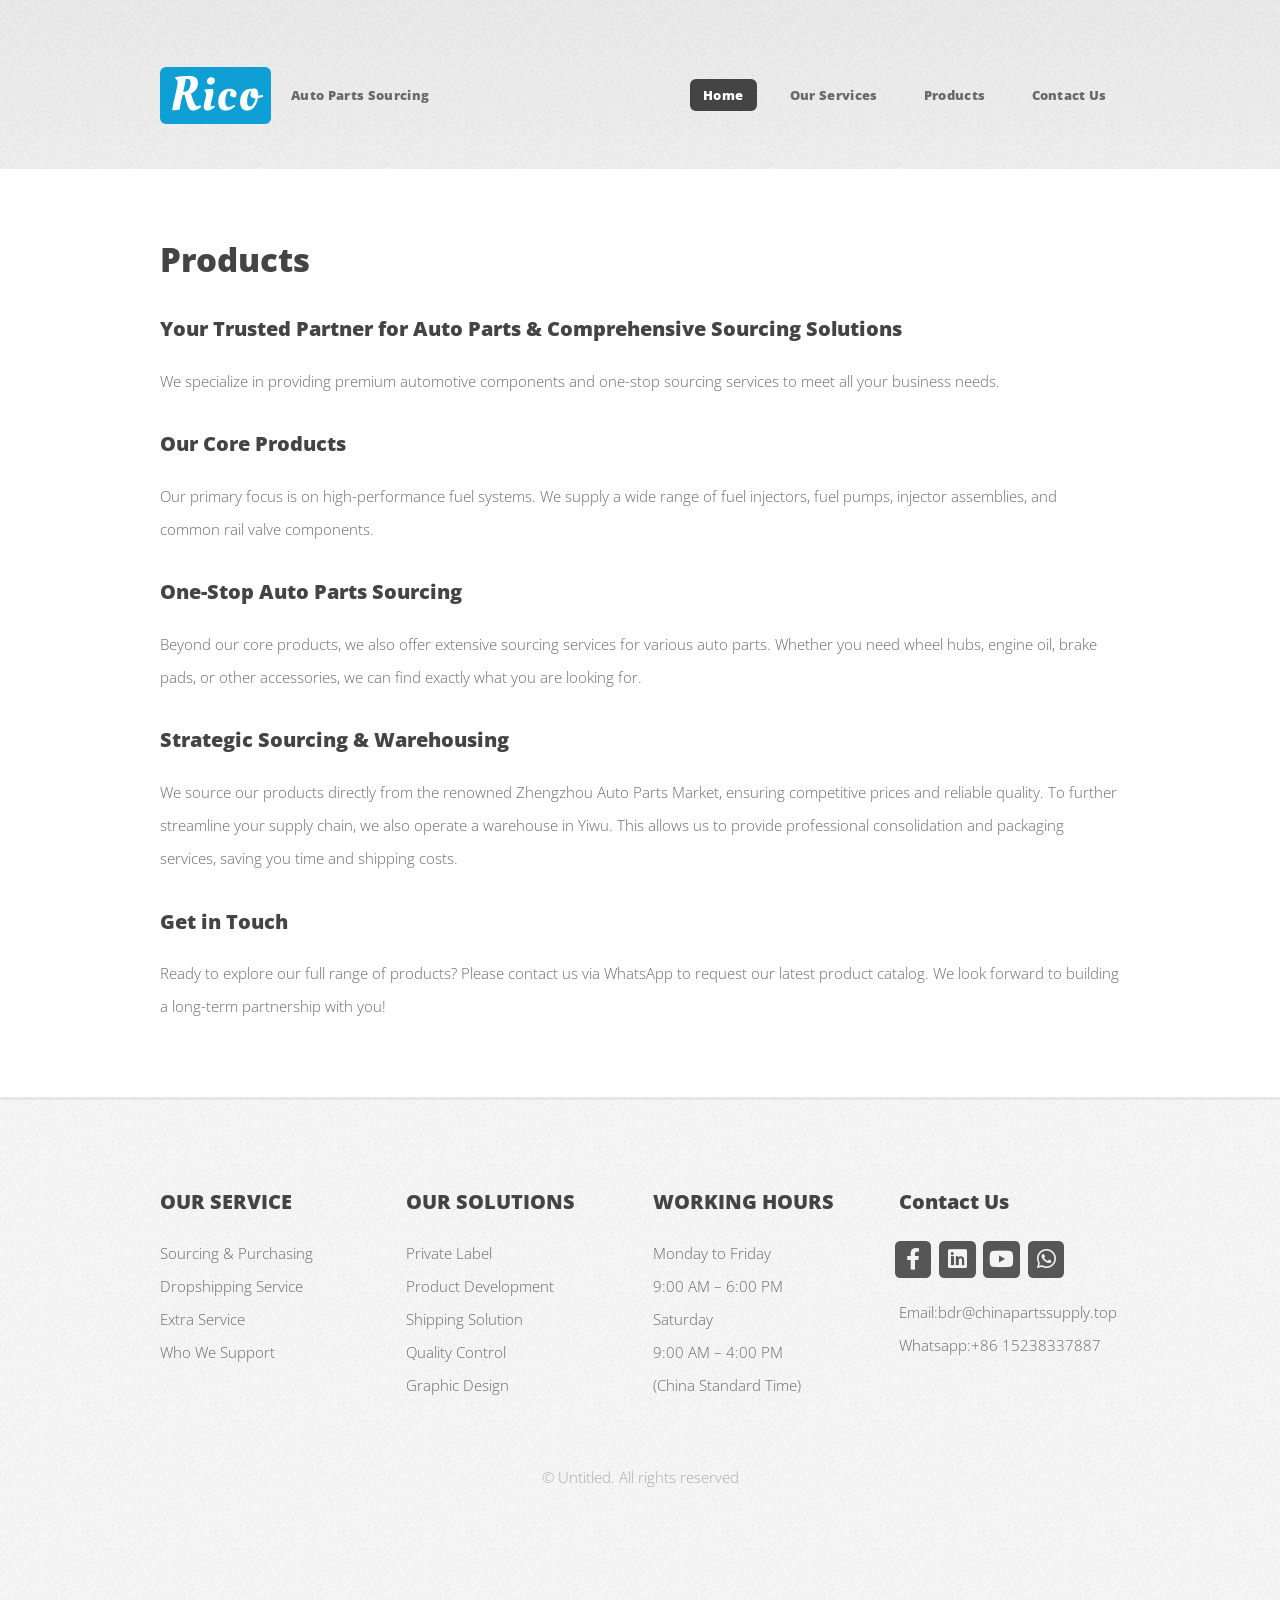
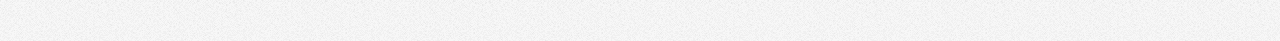
==== products.html @ 9eefcb82 "Add files via upload" ====
<!DOCTYPE HTML>
<!--
	Verti by HTML5 UP
	html5up.net | @ajlkn
	Free for personal and commercial use under the CCA 3.0 license (html5up.net/license)
-->
<html>
	<head>
		<title>Sourcing Auto Parts from China</title>
		<meta charset="utf-8" />
		<meta name="viewport" content="width=device-width, initial-scale=1, user-scalable=no" />
		<link rel="stylesheet" href="assets/css/main.css" />
	</head>
	<body class="is-preload right-sidebar">
		<div id="page-wrapper">

			<!-- Header -->
				<div id="header-wrapper">
					<header id="header" class="container">

						<!-- Logo -->
							<div id="logo">
								<h1>Rico</h1>
								<span>Auto Parts Sourcing</span>
							</div>

						<!-- Nav -->
							<nav id="nav">
								<ul>
									<li class="current"><a href="index.html">Home</a></li>
									<li><a href="services.html">Our Services</a></li>
									<li><a href="products.html">Products</a></li>
									<li><a href="contactus.html">Contact Us</a></li>
								</ul>
							</nav>

					</header>
				</div>

			<!-- Main -->
			<div id="main-wrapper">
				<div class="container">
					<div id="content">

						<!-- Content -->
							<article>

								<h2>Products</h2>
									<h3>Your Trusted Partner for Auto Parts & Comprehensive Sourcing Solutions</h3>
									<p>We specialize in providing premium automotive components and one-stop sourcing services to meet all your business needs.</p>
									<h3>Our Core Products</h3>
									<p>Our primary focus is on high-performance fuel systems. We supply a wide range of fuel injectors, fuel pumps, injector assemblies, and common rail valve components.</p>
									<h3>One-Stop Auto Parts Sourcing</h3>
									<p>Beyond our core products, we also offer extensive sourcing services for various auto parts. Whether you need wheel hubs, engine oil, brake pads, or other accessories, we can find exactly what you are looking for.</p>
									<h3>Strategic Sourcing & Warehousing</h3>
									<p>We source our products directly from the renowned Zhengzhou Auto Parts Market, ensuring competitive prices and reliable quality. To further streamline your supply chain, we also operate a warehouse in Yiwu. This allows us to provide professional consolidation and packaging services, saving you time and shipping costs.</p>
									<h3>Get in Touch</h3>
									<p>Ready to explore our full range of products? Please contact us via WhatsApp to request our latest product catalog. We look forward to building a long-term partnership with you!</p>


							</article>

					</div>
				</div>
			</div>

			<!-- Footer -->
				<div id="footer-wrapper">
					<footer id="footer" class="container">
						<div class="row">
							<div class="col-3 col-6-medium col-12-small">

								<!-- Links -->
									<section class="widget links">
										<h3>OUR SERVICE</h3>
										<ul class="style2">
											<li>Sourcing & Purchasing</li>
											<li>Dropshipping Service</li>
											<li>Extra Service</li>
											<li>Who We Support</li>
										</ul>
									</section>

							</div>
							<div class="col-3 col-6-medium col-12-small">

								<!-- Links -->
									<section class="widget links">
										<h3>OUR SOLUTIONS</h3>
										<ul class="style2">
											<li>Private Label</li>
											<li>Product Development</li>
											<li>Shipping Solution</li>
											<li>Quality Control</li>
											<li>Graphic Design</li>
										</ul>
									</section>

							</div>
							<div class="col-3 col-6-medium col-12-small">

								<!-- Links -->
									<section class="widget links">
										<h3>WORKING HOURS</h3>
										<ul class="style2">
											<li>Monday to Friday</li>
											<li>9:00 AM – 6:00 PM</li>
											<li>Saturday</li>
											<li>9:00 AM – 4:00 PM</li>
											<li>(China Standard Time)</li>
										</ul>
									</section>

							</div>
							<div class="col-3 col-6-medium col-12-small">

								<!-- Contact -->
									<section class="widget contact last">
										<h3>Contact Us</h3>
										<ul>
											<li><a href="https://www.facebook.com/cao.yu.2026" class="icon brands fa-facebook-f"><span class="label">Facebook</span></a></li>
											<li><a href="https://www.linkedin.com/in/ricocao/" class="icon brands fa-linkedin"><span class="label">Linkedin</span></a></li>
											<li><a href="https://www.youtube.com/@ricoinsidechina" class="icon brands fa-youtube"><span class="label">Youtube</span></a></li>
											<li><a href="https://wa.me/c/8615238337887  " class="icon brands fa-whatsapp"><span class="label">Whatsapp</span></a></li>
										</ul>
										<p>Email:bdr@chinapartssupply.top<br />
										Whatsapp:+86 15238337887<br />
									</section>

							</div>
						</div>
						<div class="row">
							<div class="col-12">
								<div id="copyright">
									<ul class="menu">
										<li>&copy; Untitled. All rights reserved</li>
									</ul>
								</div>
							</div>
						</div>
					</footer>
				</div>

			</div>

		<!-- Scripts -->

			<script src="assets/js/jquery.min.js"></script>
			<script src="assets/js/jquery.dropotron.min.js"></script>
			<script src="assets/js/browser.min.js"></script>
			<script src="assets/js/breakpoints.min.js"></script>
			<script src="assets/js/util.js"></script>
			<script src="assets/js/main.js"></script>

	</body>
</html>
---- assets/css/main.css ----
@import url("fontawesome-all.min.css");
@import url("https://fonts.googleapis.com/css?family=Oleo+Script:400|Open+Sans:300,300italic,600,600italic,800");

/*
	Verti by HTML5 UP
	html5up.net | @ajlkn
	Free for personal and commercial use under the CCA 3.0 license (html5up.net/license)
*/

html, body, div, span, applet, object,
iframe, h1, h2, h3, h4, h5, h6, p, blockquote,
pre, a, abbr, acronym, address, big, cite,
code, del, dfn, em, img, ins, kbd, q, s, samp,
small, strike, strong, sub, sup, tt, var, b,
u, i, center, dl, dt, dd, ol, ul, li, fieldset,
form, label, legend, table, caption, tbody,
tfoot, thead, tr, th, td, article, aside,
canvas, details, embed, figure, figcaption,
footer, header, hgroup, menu, nav, output, ruby,
section, summary, time, mark, audio, video {
	margin: 0;
	padding: 0;
	border: 0;
	font-size: 100%;
	font: inherit;
	vertical-align: baseline;}

article, aside, details, figcaption, figure,
footer, header, hgroup, menu, nav, section {
	display: block;}

body {
	line-height: 1;
}

ol, ul {
	list-style: none;
}

blockquote, q {
	quotes: none;
}

	blockquote:before, blockquote:after, q:before, q:after {
		content: '';
		content: none;
	}

table {
	border-collapse: collapse;
	border-spacing: 0;
}

body {
	-webkit-text-size-adjust: none;
}

mark {
	background-color: transparent;
	color: inherit;
}

input::-moz-focus-inner {
	border: 0;
	padding: 0;
}

input, select, textarea {
	-moz-appearance: none;
	-webkit-appearance: none;
	-ms-appearance: none;
	appearance: none;
}

/* Basic */

	@-ms-viewport {
		width: device-width;
	}

	html {
		box-sizing: border-box;
	}

	*, *:before, *:after {
		box-sizing: inherit;
	}

	body {
		background-image: -moz-linear-gradient(top, rgba(0, 0, 0, 0.05), rgba(0, 0, 0, 0)), url("images/bg01.png");
		background-image: -webkit-linear-gradient(top, rgba(0, 0, 0, 0.05), rgba(0, 0, 0, 0)), url("images/bg01.png");
		background-image: -ms-linear-gradient(top, rgba(0, 0, 0, 0.05), rgba(0, 0, 0, 0)), url("images/bg01.png");
		background-image: linear-gradient(top, rgba(0, 0, 0, 0.05), rgba(0, 0, 0, 0)), url("images/bg01.png");
		background-color: #f7f7f7;
		background-position: top left, top left;
		background-repeat: repeat-x, repeat;
		background-size: 100% 30em, auto;
		font-family: 'Open Sans', sans-serif;
		font-size: 13pt;
		color: #696969;
		font-weight: 300;
		line-height: 2.25em;
	}

		body.is-preload *, body.is-preload *:before, body.is-preload *:after {
			-moz-animation: none !important;
			-webkit-animation: none !important;
			-ms-animation: none !important;
			animation: none !important;
			-moz-transition: none !important;
			-webkit-transition: none !important;
			-ms-transition: none !important;
			transition: none !important;
		}

	input, select, textarea {
		font-family: 'Open Sans', sans-serif;
		font-size: 13pt;
		color: #696969;
		font-weight: 300;
		line-height: 2.25em;
	}

	a {
		color: #0090c5;
		text-decoration: underline;
	}

		a:hover {
			text-decoration: none;
		}

	h1, h2, h3, h4, h5, h6 {
		color: #444;
		font-weight: 800;
	}

		h1 a, h2 a, h3 a, h4 a, h5 a, h6 a {
			color: inherit;
			text-decoration: none;
			outline: 0;
		}

	h2 {
		font-size: 2.25em;
		margin: 0 0 1.1em 0;
		line-height: 1em;
	}

	h3 {
		font-size: 1.35em;
		margin: 0 0 1em 0;
	}

	b, strong {
		font-weight: 600;
		color: #444;
	}

	i, em {
		font-style: italic;
	}

	br.clear {
		clear: both;
	}

	sub {
		position: relative;
		top: 0.5em;
		font-size: 0.8em;
	}

	sup {
		position: relative;
		top: -0.5em;
		font-size: 0.8em;
	}

	hr {
		border: 0;
		border-top: solid 1px #eee;
	}

	blockquote {
		border-left: solid 0.5em #eee;
		padding: 1em 0 1em 2em;
		font-style: italic;
	}

	p, ul, ol, dl, table {
		margin-bottom: 2em;
	}

/* Container */

	.container {
		margin: 0 auto;
		max-width: 100%;
		width: 1400px;
	}

		@media screen and (max-width: 1680px) {

			.container {
				width: 1200px;
			}

		}

		@media screen and (max-width: 1280px) {

			.container {
				width: 960px;
			}

		}

		@media screen and (max-width: 980px) {

			.container {
				width: 90%;
			}

		}

		@media screen and (max-width: 736px) {

			.container {
				width: 100%;
			}

		}

/* Row */

	.row {
		display: flex;
		flex-wrap: wrap;
		box-sizing: border-box;
		align-items: stretch;
	}

		.row > * {
			box-sizing: border-box;
		}

		.row.gtr-uniform > * > :last-child {
			margin-bottom: 0;
		}

		.row.aln-left {
			justify-content: flex-start;
		}

		.row.aln-center {
			justify-content: center;
		}

		.row.aln-right {
			justify-content: flex-end;
		}

		.row.aln-top {
			align-items: flex-start;
		}

		.row.aln-middle {
			align-items: center;
		}

		.row.aln-bottom {
			align-items: flex-end;
		}

		.row > .imp {
			order: -1;
		}

		.row > .col-1 {
			width: 8.33333%;
		}

		.row > .off-1 {
			margin-left: 8.33333%;
		}

		.row > .col-2 {
			width: 16.66667%;
		}

		.row > .off-2 {
			margin-left: 16.66667%;
		}

		.row > .col-3 {
			width: 25%;
		}

		.row > .off-3 {
			margin-left: 25%;
		}

		.row > .col-4 {
			width: 33.33333%;
		}

		.row > .off-4 {
			margin-left: 33.33333%;
		}

		.row > .col-5 {
			width: 41.66667%;
		}

		.row > .off-5 {
			margin-left: 41.66667%;
		}

		.row > .col-6 {
			width: 50%;
		}

		.row > .off-6 {
			margin-left: 50%;
		}

		.row > .col-7 {
			width: 58.33333%;
		}

		.row > .off-7 {
			margin-left: 58.33333%;
		}

		.row > .col-8 {
			width: 66.66667%;
		}

		.row > .off-8 {
			margin-left: 66.66667%;
		}

		.row > .col-9 {
			width: 75%;
		}

		.row > .off-9 {
			margin-left: 75%;
		}

		.row > .col-10 {
			width: 83.33333%;
		}

		.row > .off-10 {
			margin-left: 83.33333%;
		}

		.row > .col-11 {
			width: 91.66667%;
		}

		.row > .off-11 {
			margin-left: 91.66667%;
		}

		.row > .col-12 {
			width: 100%;
		}

		.row > .off-12 {
			margin-left: 100%;
		}

		.row.gtr-0 {
			margin-top: 0px;
			margin-left: 0px;
		}

			.row.gtr-0 > * {
				padding: 0px 0 0 0px;
			}

			.row.gtr-0.gtr-uniform {
				margin-top: 0px;
			}

				.row.gtr-0.gtr-uniform > * {
					padding-top: 0px;
				}

		.row.gtr-25 {
			margin-top: -10px;
			margin-left: -10px;
		}

			.row.gtr-25 > * {
				padding: 10px 0 0 10px;
			}

			.row.gtr-25.gtr-uniform {
				margin-top: -10px;
			}

				.row.gtr-25.gtr-uniform > * {
					padding-top: 10px;
				}

		.row.gtr-50 {
			margin-top: -20px;
			margin-left: -20px;
		}

			.row.gtr-50 > * {
				padding: 20px 0 0 20px;
			}

			.row.gtr-50.gtr-uniform {
				margin-top: -20px;
			}

				.row.gtr-50.gtr-uniform > * {
					padding-top: 20px;
				}

		.row {
			margin-top: -40px;
			margin-left: -40px;
		}

			.row > * {
				padding: 40px 0 0 40px;
			}

			.row.gtr-uniform {
				margin-top: -40px;
			}

				.row.gtr-uniform > * {
					padding-top: 40px;
				}

		.row.gtr-150 {
			margin-top: -60px;
			margin-left: -60px;
		}

			.row.gtr-150 > * {
				padding: 60px 0 0 60px;
			}

			.row.gtr-150.gtr-uniform {
				margin-top: -60px;
			}

				.row.gtr-150.gtr-uniform > * {
					padding-top: 60px;
				}

		.row.gtr-200 {
			margin-top: -80px;
			margin-left: -80px;
		}

			.row.gtr-200 > * {
				padding: 80px 0 0 80px;
			}

			.row.gtr-200.gtr-uniform {
				margin-top: -80px;
			}

				.row.gtr-200.gtr-uniform > * {
					padding-top: 80px;
				}

		@media screen and (max-width: 1680px) {

			.row {
				display: flex;
				flex-wrap: wrap;
				box-sizing: border-box;
				align-items: stretch;
			}

				.row > * {
					box-sizing: border-box;
				}

				.row.gtr-uniform > * > :last-child {
					margin-bottom: 0;
				}

				.row.aln-left {
					justify-content: flex-start;
				}

				.row.aln-center {
					justify-content: center;
				}

				.row.aln-right {
					justify-content: flex-end;
				}

				.row.aln-top {
					align-items: flex-start;
				}

				.row.aln-middle {
					align-items: center;
				}

				.row.aln-bottom {
					align-items: flex-end;
				}

				.row > .imp-xlarge {
					order: -1;
				}

				.row > .col-1-xlarge {
					width: 8.33333%;
				}

				.row > .off-1-xlarge {
					margin-left: 8.33333%;
				}

				.row > .col-2-xlarge {
					width: 16.66667%;
				}

				.row > .off-2-xlarge {
					margin-left: 16.66667%;
				}

				.row > .col-3-xlarge {
					width: 25%;
				}

				.row > .off-3-xlarge {
					margin-left: 25%;
				}

				.row > .col-4-xlarge {
					width: 33.33333%;
				}

				.row > .off-4-xlarge {
					margin-left: 33.33333%;
				}

				.row > .col-5-xlarge {
					width: 41.66667%;
				}

				.row > .off-5-xlarge {
					margin-left: 41.66667%;
				}

				.row > .col-6-xlarge {
					width: 50%;
				}

				.row > .off-6-xlarge {
					margin-left: 50%;
				}

				.row > .col-7-xlarge {
					width: 58.33333%;
				}

				.row > .off-7-xlarge {
					margin-left: 58.33333%;
				}

				.row > .col-8-xlarge {
					width: 66.66667%;
				}

				.row > .off-8-xlarge {
					margin-left: 66.66667%;
				}

				.row > .col-9-xlarge {
					width: 75%;
				}

				.row > .off-9-xlarge {
					margin-left: 75%;
				}

				.row > .col-10-xlarge {
					width: 83.33333%;
				}

				.row > .off-10-xlarge {
					margin-left: 83.33333%;
				}

				.row > .col-11-xlarge {
					width: 91.66667%;
				}

				.row > .off-11-xlarge {
					margin-left: 91.66667%;
				}

				.row > .col-12-xlarge {
					width: 100%;
				}

				.row > .off-12-xlarge {
					margin-left: 100%;
				}

				.row.gtr-0 {
					margin-top: 0px;
					margin-left: 0px;
				}

					.row.gtr-0 > * {
						padding: 0px 0 0 0px;
					}

					.row.gtr-0.gtr-uniform {
						margin-top: 0px;
					}

						.row.gtr-0.gtr-uniform > * {
							padding-top: 0px;
						}

				.row.gtr-25 {
					margin-top: -10px;
					margin-left: -10px;
				}

					.row.gtr-25 > * {
						padding: 10px 0 0 10px;
					}

					.row.gtr-25.gtr-uniform {
						margin-top: -10px;
					}

						.row.gtr-25.gtr-uniform > * {
							padding-top: 10px;
						}

				.row.gtr-50 {
					margin-top: -20px;
					margin-left: -20px;
				}

					.row.gtr-50 > * {
						padding: 20px 0 0 20px;
					}

					.row.gtr-50.gtr-uniform {
						margin-top: -20px;
					}

						.row.gtr-50.gtr-uniform > * {
							padding-top: 20px;
						}

				.row {
					margin-top: -40px;
					margin-left: -40px;
				}

					.row > * {
						padding: 40px 0 0 40px;
					}

					.row.gtr-uniform {
						margin-top: -40px;
					}

						.row.gtr-uniform > * {
							padding-top: 40px;
						}

				.row.gtr-150 {
					margin-top: -60px;
					margin-left: -60px;
				}

					.row.gtr-150 > * {
						padding: 60px 0 0 60px;
					}

					.row.gtr-150.gtr-uniform {
						margin-top: -60px;
					}

						.row.gtr-150.gtr-uniform > * {
							padding-top: 60px;
						}

				.row.gtr-200 {
					margin-top: -80px;
					margin-left: -80px;
				}

					.row.gtr-200 > * {
						padding: 80px 0 0 80px;
					}

					.row.gtr-200.gtr-uniform {
						margin-top: -80px;
					}

						.row.gtr-200.gtr-uniform > * {
							padding-top: 80px;
						}

		}

		@media screen and (max-width: 1280px) {

			.row {
				display: flex;
				flex-wrap: wrap;
				box-sizing: border-box;
				align-items: stretch;
			}

				.row > * {
					box-sizing: border-box;
				}

				.row.gtr-uniform > * > :last-child {
					margin-bottom: 0;
				}

				.row.aln-left {
					justify-content: flex-start;
				}

				.row.aln-center {
					justify-content: center;
				}

				.row.aln-right {
					justify-content: flex-end;
				}

				.row.aln-top {
					align-items: flex-start;
				}

				.row.aln-middle {
					align-items: center;
				}

				.row.aln-bottom {
					align-items: flex-end;
				}

				.row > .imp-large {
					order: -1;
				}

				.row > .col-1-large {
					width: 8.33333%;
				}

				.row > .off-1-large {
					margin-left: 8.33333%;
				}

				.row > .col-2-large {
					width: 16.66667%;
				}

				.row > .off-2-large {
					margin-left: 16.66667%;
				}

				.row > .col-3-large {
					width: 25%;
				}

				.row > .off-3-large {
					margin-left: 25%;
				}

				.row > .col-4-large {
					width: 33.33333%;
				}

				.row > .off-4-large {
					margin-left: 33.33333%;
				}

				.row > .col-5-large {
					width: 41.66667%;
				}

				.row > .off-5-large {
					margin-left: 41.66667%;
				}

				.row > .col-6-large {
					width: 50%;
				}

				.row > .off-6-large {
					margin-left: 50%;
				}

				.row > .col-7-large {
					width: 58.33333%;
				}

				.row > .off-7-large {
					margin-left: 58.33333%;
				}

				.row > .col-8-large {
					width: 66.66667%;
				}

				.row > .off-8-large {
					margin-left: 66.66667%;
				}

				.row > .col-9-large {
					width: 75%;
				}

				.row > .off-9-large {
					margin-left: 75%;
				}

				.row > .col-10-large {
					width: 83.33333%;
				}

				.row > .off-10-large {
					margin-left: 83.33333%;
				}

				.row > .col-11-large {
					width: 91.66667%;
				}

				.row > .off-11-large {
					margin-left: 91.66667%;
				}

				.row > .col-12-large {
					width: 100%;
				}

				.row > .off-12-large {
					margin-left: 100%;
				}

				.row.gtr-0 {
					margin-top: 0px;
					margin-left: 0px;
				}

					.row.gtr-0 > * {
						padding: 0px 0 0 0px;
					}

					.row.gtr-0.gtr-uniform {
						margin-top: 0px;
					}

						.row.gtr-0.gtr-uniform > * {
							padding-top: 0px;
						}

				.row.gtr-25 {
					margin-top: -6.25px;
					margin-left: -6.25px;
				}

					.row.gtr-25 > * {
						padding: 6.25px 0 0 6.25px;
					}

					.row.gtr-25.gtr-uniform {
						margin-top: -6.25px;
					}

						.row.gtr-25.gtr-uniform > * {
							padding-top: 6.25px;
						}

				.row.gtr-50 {
					margin-top: -12.5px;
					margin-left: -12.5px;
				}

					.row.gtr-50 > * {
						padding: 12.5px 0 0 12.5px;
					}

					.row.gtr-50.gtr-uniform {
						margin-top: -12.5px;
					}

						.row.gtr-50.gtr-uniform > * {
							padding-top: 12.5px;
						}

				.row {
					margin-top: -25px;
					margin-left: -25px;
				}

					.row > * {
						padding: 25px 0 0 25px;
					}

					.row.gtr-uniform {
						margin-top: -25px;
					}

						.row.gtr-uniform > * {
							padding-top: 25px;
						}

				.row.gtr-150 {
					margin-top: -37.5px;
					margin-left: -37.5px;
				}

					.row.gtr-150 > * {
						padding: 37.5px 0 0 37.5px;
					}

					.row.gtr-150.gtr-uniform {
						margin-top: -37.5px;
					}

						.row.gtr-150.gtr-uniform > * {
							padding-top: 37.5px;
						}

				.row.gtr-200 {
					margin-top: -50px;
					margin-left: -50px;
				}

					.row.gtr-200 > * {
						padding: 50px 0 0 50px;
					}

					.row.gtr-200.gtr-uniform {
						margin-top: -50px;
					}

						.row.gtr-200.gtr-uniform > * {
							padding-top: 50px;
						}

		}

		@media screen and (max-width: 980px) {

			.row {
				display: flex;
				flex-wrap: wrap;
				box-sizing: border-box;
				align-items: stretch;
			}

				.row > * {
					box-sizing: border-box;
				}

				.row.gtr-uniform > * > :last-child {
					margin-bottom: 0;
				}

				.row.aln-left {
					justify-content: flex-start;
				}

				.row.aln-center {
					justify-content: center;
				}

				.row.aln-right {
					justify-content: flex-end;
				}

				.row.aln-top {
					align-items: flex-start;
				}

				.row.aln-middle {
					align-items: center;
				}

				.row.aln-bottom {
					align-items: flex-end;
				}

				.row > .imp-medium {
					order: -1;
				}

				.row > .col-1-medium {
					width: 8.33333%;
				}

				.row > .off-1-medium {
					margin-left: 8.33333%;
				}

				.row > .col-2-medium {
					width: 16.66667%;
				}

				.row > .off-2-medium {
					margin-left: 16.66667%;
				}

				.row > .col-3-medium {
					width: 25%;
				}

				.row > .off-3-medium {
					margin-left: 25%;
				}

				.row > .col-4-medium {
					width: 33.33333%;
				}

				.row > .off-4-medium {
					margin-left: 33.33333%;
				}

				.row > .col-5-medium {
					width: 41.66667%;
				}

				.row > .off-5-medium {
					margin-left: 41.66667%;
				}

				.row > .col-6-medium {
					width: 50%;
				}

				.row > .off-6-medium {
					margin-left: 50%;
				}

				.row > .col-7-medium {
					width: 58.33333%;
				}

				.row > .off-7-medium {
					margin-left: 58.33333%;
				}

				.row > .col-8-medium {
					width: 66.66667%;
				}

				.row > .off-8-medium {
					margin-left: 66.66667%;
				}

				.row > .col-9-medium {
					width: 75%;
				}

				.row > .off-9-medium {
					margin-left: 75%;
				}

				.row > .col-10-medium {
					width: 83.33333%;
				}

				.row > .off-10-medium {
					margin-left: 83.33333%;
				}

				.row > .col-11-medium {
					width: 91.66667%;
				}

				.row > .off-11-medium {
					margin-left: 91.66667%;
				}

				.row > .col-12-medium {
					width: 100%;
				}

				.row > .off-12-medium {
					margin-left: 100%;
				}

				.row.gtr-0 {
					margin-top: 0px;
					margin-left: 0px;
				}

					.row.gtr-0 > * {
						padding: 0px 0 0 0px;
					}

					.row.gtr-0.gtr-uniform {
						margin-top: 0px;
					}

						.row.gtr-0.gtr-uniform > * {
							padding-top: 0px;
						}

				.row.gtr-25 {
					margin-top: -6.25px;
					margin-left: -6.25px;
				}

					.row.gtr-25 > * {
						padding: 6.25px 0 0 6.25px;
					}

					.row.gtr-25.gtr-uniform {
						margin-top: -6.25px;
					}

						.row.gtr-25.gtr-uniform > * {
							padding-top: 6.25px;
						}

				.row.gtr-50 {
					margin-top: -12.5px;
					margin-left: -12.5px;
				}

					.row.gtr-50 > * {
						padding: 12.5px 0 0 12.5px;
					}

					.row.gtr-50.gtr-uniform {
						margin-top: -12.5px;
					}

						.row.gtr-50.gtr-uniform > * {
							padding-top: 12.5px;
						}

				.row {
					margin-top: -25px;
					margin-left: -25px;
				}

					.row > * {
						padding: 25px 0 0 25px;
					}

					.row.gtr-uniform {
						margin-top: -25px;
					}

						.row.gtr-uniform > * {
							padding-top: 25px;
						}

				.row.gtr-150 {
					margin-top: -37.5px;
					margin-left: -37.5px;
				}

					.row.gtr-150 > * {
						padding: 37.5px 0 0 37.5px;
					}

					.row.gtr-150.gtr-uniform {
						margin-top: -37.5px;
					}

						.row.gtr-150.gtr-uniform > * {
							padding-top: 37.5px;
						}

				.row.gtr-200 {
					margin-top: -50px;
					margin-left: -50px;
				}

					.row.gtr-200 > * {
						padding: 50px 0 0 50px;
					}

					.row.gtr-200.gtr-uniform {
						margin-top: -50px;
					}

						.row.gtr-200.gtr-uniform > * {
							padding-top: 50px;
						}

		}

		@media screen and (max-width: 736px) {

			.row {
				display: flex;
				flex-wrap: wrap;
				box-sizing: border-box;
				align-items: stretch;
			}

				.row > * {
					box-sizing: border-box;
				}

				.row.gtr-uniform > * > :last-child {
					margin-bottom: 0;
				}

				.row.aln-left {
					justify-content: flex-start;
				}

				.row.aln-center {
					justify-content: center;
				}

				.row.aln-right {
					justify-content: flex-end;
				}

				.row.aln-top {
					align-items: flex-start;
				}

				.row.aln-middle {
					align-items: center;
				}

				.row.aln-bottom {
					align-items: flex-end;
				}

				.row > .imp-small {
					order: -1;
				}

				.row > .col-1-small {
					width: 8.33333%;
				}

				.row > .off-1-small {
					margin-left: 8.33333%;
				}

				.row > .col-2-small {
					width: 16.66667%;
				}

				.row > .off-2-small {
					margin-left: 16.66667%;
				}

				.row > .col-3-small {
					width: 25%;
				}

				.row > .off-3-small {
					margin-left: 25%;
				}

				.row > .col-4-small {
					width: 33.33333%;
				}

				.row > .off-4-small {
					margin-left: 33.33333%;
				}

				.row > .col-5-small {
					width: 41.66667%;
				}

				.row > .off-5-small {
					margin-left: 41.66667%;
				}

				.row > .col-6-small {
					width: 50%;
				}

				.row > .off-6-small {
					margin-left: 50%;
				}

				.row > .col-7-small {
					width: 58.33333%;
				}

				.row > .off-7-small {
					margin-left: 58.33333%;
				}

				.row > .col-8-small {
					width: 66.66667%;
				}

				.row > .off-8-small {
					margin-left: 66.66667%;
				}

				.row > .col-9-small {
					width: 75%;
				}

				.row > .off-9-small {
					margin-left: 75%;
				}

				.row > .col-10-small {
					width: 83.33333%;
				}

				.row > .off-10-small {
					margin-left: 83.33333%;
				}

				.row > .col-11-small {
					width: 91.66667%;
				}

				.row > .off-11-small {
					margin-left: 91.66667%;
				}

				.row > .col-12-small {
					width: 100%;
				}

				.row > .off-12-small {
					margin-left: 100%;
				}

				.row.gtr-0 {
					margin-top: 0px;
					margin-left: 0px;
				}

					.row.gtr-0 > * {
						padding: 0px 0 0 0px;
					}

					.row.gtr-0.gtr-uniform {
						margin-top: 0px;
					}

						.row.gtr-0.gtr-uniform > * {
							padding-top: 0px;
						}

				.row.gtr-25 {
					margin-top: -5px;
					margin-left: -5px;
				}

					.row.gtr-25 > * {
						padding: 5px 0 0 5px;
					}

					.row.gtr-25.gtr-uniform {
						margin-top: -5px;
					}

						.row.gtr-25.gtr-uniform > * {
							padding-top: 5px;
						}

				.row.gtr-50 {
					margin-top: -10px;
					margin-left: -10px;
				}

					.row.gtr-50 > * {
						padding: 10px 0 0 10px;
					}

					.row.gtr-50.gtr-uniform {
						margin-top: -10px;
					}

						.row.gtr-50.gtr-uniform > * {
							padding-top: 10px;
						}

				.row {
					margin-top: -20px;
					margin-left: -20px;
				}

					.row > * {
						padding: 20px 0 0 20px;
					}

					.row.gtr-uniform {
						margin-top: -20px;
					}

						.row.gtr-uniform > * {
							padding-top: 20px;
						}

				.row.gtr-150 {
					margin-top: -30px;
					margin-left: -30px;
				}

					.row.gtr-150 > * {
						padding: 30px 0 0 30px;
					}

					.row.gtr-150.gtr-uniform {
						margin-top: -30px;
					}

						.row.gtr-150.gtr-uniform > * {
							padding-top: 30px;
						}

				.row.gtr-200 {
					margin-top: -40px;
					margin-left: -40px;
				}

					.row.gtr-200 > * {
						padding: 40px 0 0 40px;
					}

					.row.gtr-200.gtr-uniform {
						margin-top: -40px;
					}

						.row.gtr-200.gtr-uniform > * {
							padding-top: 40px;
						}

		}

/* Section/Article */

	section, article {
		margin-bottom: 5em;
	}

	section > :last-child,
	article > :last-child,
	section:last-child,
	article:last-child {
		margin-bottom: 0;
	}

	header {
		margin: 0 0 2em 0;
	}

		header h2, header h3 {
			margin: 0 0 0.25em 0;
		}

		header p {
			margin: 0;
		}

	footer {
		margin: 2.5em 0 0 0;
	}

/* Forms */

	form label {
		display: block;
		font-weight: 800;
		margin: 0 0 1em 0;
		font-size: 0.8em;
		color: #444;
	}

	form input[type="text"],
	form input[type="email"],
	form input[type="password"],
	form select,
	form textarea {
		-webkit-appearance: none;
		display: block;
		width: 100%;
		border-radius: 8px;
		border: solid 1px #eee;
	}

		form input[type="text"]:focus,
		form input[type="email"]:focus,
		form input[type="password"]:focus,
		form select:focus,
		form textarea:focus {
			border-color: #0090c5;
		}

	form input[type="text"],
	form input[type="email"],
	form input[type="password"] {
		line-height: 3em;
		padding: 0 1em;
	}

	form select {
		line-height: 3em;
		padding: 0 1em;
	}

	form textarea {
		min-height: 9em;
		padding: 1em;
	}

	form ::-webkit-input-placeholder {
		color: #555 !important;
	}

	form :-moz-placeholder {
		color: #555 !important;
	}

	form ::-moz-placeholder {
		color: #555 !important;
	}

	form :-ms-input-placeholder {
		color: #555 !important;
	}

	form ::-moz-focus-inner {
		border: 0;
	}

/* Tables */

	table {
		width: 100%;
	}

		table tr {
			border-top: solid 1px #eee;
		}

			table tr:first-child {
				border-top: 0;
			}

		table td {
			padding: 0.5em 1em 0.5em 1em;
		}

		table th {
			text-align: left;
			padding: 0.5em 1em 0.5em 1em;
			font-weight: 800;
			margin: 0 0 1em 0;
		}

		table thead {
			background: #404248;
			color: #fff;
		}

/* Image */

	.image {
		display: inline-block;
		outline: 0;
	}

		.image img {
			display: block;
			width: 100%;
			border-radius: 8px;
		}

		.image.fit {
			display: block;
			width: 100%;
		}

		.image.featured {
			display: block;
			width: 100%;
			margin: 0 0 2.5em 0;
		}

		.image.left {
			float: left;
			margin: 0 2em 2em 0;
		}

		.image.centered {
			display: block;
			margin: 0 0 2.5em 0;
		}

			.image.centered img {
				margin: 0 auto;
				width: auto;
			}

/* Button */

	input[type="button"],
	input[type="submit"],
	input[type="reset"],
	button,
	.button {
		-moz-transition: background-color .25s ease-in-out;
		-webkit-transition: background-color .25s ease-in-out;
		-ms-transition: background-color .25s ease-in-out;
		transition: background-color .25s ease-in-out;
		-webkit-appearance: none;
		position: relative;
		display: inline-block;
		background: #0090c5;
		color: #fff;
		text-decoration: none;
		border-radius: 6px;
		font-weight: 800;
		outline: 0;
		border: 0;
		cursor: pointer;
		font-size: 1.35em;
		padding: 0.6em 1.5em;
	}

		input[type="button"].icon:before,
		input[type="submit"].icon:before,
		input[type="reset"].icon:before,
		button.icon:before,
		.button.icon:before {
			position: relative;
			margin-right: 0.5em;
			top: 0.05em;
		}

		input[type="button"]:hover,
		input[type="submit"]:hover,
		input[type="reset"]:hover,
		button:hover,
		.button:hover {
			background: #10a0d5;
		}

		input[type="button"]:active,
		input[type="submit"]:active,
		input[type="reset"]:active,
		button:active,
		.button:active {
			background: #20b0e5;
		}

		input[type="button"].alt,
		input[type="submit"].alt,
		input[type="reset"].alt,
		button.alt,
		.button.alt {
			background: #f1f1f1;
			background: rgba(0, 0, 0, 0.05);
			color: #444;
		}

			input[type="button"].alt:hover,
			input[type="submit"].alt:hover,
			input[type="reset"].alt:hover,
			button.alt:hover,
			.button.alt:hover {
				background: #e8e8e8;
				background: rgba(0, 0, 0, 0.085);
			}

			input[type="button"].alt:active,
			input[type="submit"].alt:active,
			input[type="reset"].alt:active,
			button.alt:active,
			.button.alt:active {
				background: #e4e4e4;
				background: rgba(0, 0, 0, 0.15);
			}

		input[type="button"].large,
		input[type="submit"].large,
		input[type="reset"].large,
		button.large,
		.button.large {
			font-size: 2.25em;
			padding: 0.8em 0.9em;
		}

/* List */

	ul {
		list-style: disc;
		padding-left: 1em;
	}

		ul li {
			padding-left: 0.5em;
		}

		ul.style2 {
			list-style: none;
			padding-left: 0;
		}

			ul.style2 li {
				padding-left: 0;
			}

	ol {
		list-style: decimal;
		padding-left: 1.25em;
	}

		ol li {
			padding-left: 0.25em;
		}

/* Actions */

	ul.actions {
		list-style: none;
		padding-left: 0;
	}

		ul.actions li {
			display: inline-block;
			padding: 0 0 0 0.25em;
			margin: 0 0 0 0.25em;
		}

			ul.actions li:first-child {
				margin-left: 0;
				padding-left: 0;
			}

/* Menu */

	ul.menu {
		list-style: none;
		padding-left: 0;
	}

		ul.menu li {
			border-left: solid 1px #e0e0e0;
			display: inline-block;
			padding: 0 0 0 0.75em;
			margin: 0 0 0 0.75em;
		}

			ul.menu li:first-child {
				border-left: 0;
				margin-left: 0;
				padding-left: 0;
			}

/* Box */

	.box {
		background: #fff;
		border-radius: 6px;
		box-shadow: 0px 3px 0px 0px rgba(0, 0, 0, 0.05);
		padding: 2em;
	}

		.box.feature {
			padding: 0;
		}

			.box.feature .inner {
				padding: 4em 2em 3em 2em;
			}

			.box.feature h2 {
				font-size: 1.35em;
			}

			.box.feature p {
				margin: 0;
			}

			.box.feature .image {
				position: relative;
				margin: 0;
			}

				.box.feature .image img {
					border-bottom-left-radius: 0;
					border-bottom-right-radius: 0;
				}

/* Icons */

	.icon {
		text-decoration: none;
		position: relative;
		text-decoration: none;
	}

		.icon:before {
			-moz-osx-font-smoothing: grayscale;
			-webkit-font-smoothing: antialiased;
			display: inline-block;
			font-style: normal;
			font-variant: normal;
			text-rendering: auto;
			line-height: 1;
			text-transform: none !important;
			font-family: 'Font Awesome 5 Free';
			font-weight: 400;
		}

		.icon:before {
			line-height: inherit;
		}

		.icon.solid:before {
			font-weight: 900;
		}

		.icon.brands:before {
			font-family: 'Font Awesome 5 Brands';
		}

		.icon > .label {
			display: none;
		}

/* Widgets */

	.widget.thumbnails .grid {
		margin: 0 0 3em 0;
	}

	.widget.thumbnails .image {
		margin: 0;
	}

	.widget.contact ul {
		list-style: none;
		padding-left: 0;
		overflow: hidden;
		position: relative;
		left: -4px;
		top: 4px;
		margin-bottom: 1.5em;
	}

		.widget.contact ul li {
			display: inline-block;
			margin-right: 0.25em;
			padding-left: 0;
		}

			.widget.contact ul li a {
				-moz-transition: background-color .25s ease-in-out;
				-webkit-transition: background-color .25s ease-in-out;
				-ms-transition: background-color .25s ease-in-out;
				transition: background-color .25s ease-in-out;
				display: inline-block;
				width: 2.5em;
				height: 2.5em;
				text-align: center;
				line-height: 2.5em;
				border-radius: 0.35em;
				outline: 0;
				opacity: 0.75;
				text-decoration: none;
				background: #222222;
			}

				.widget.contact ul li a:before {
					color: #f3f3f3;
					font-size: 1.5em;
					line-height: inherit;
				}

				.widget.contact ul li a:hover {
					background: #444444;
				}

				.widget.contact ul li a:active {
					background: #666666;
				}

/* Wrappers */

	#header-wrapper {
		padding: 4.5em 0 3em 0;
	}

	#features-wrapper {
		padding: 3em 0 3em 0;
	}

	#main-wrapper {
		background: #fff;
		box-shadow: 0px 3px 0px 0px rgba(0, 0, 0, 0.05);
		padding: 5em 0 5em 0;
	}

	#footer-wrapper {
		padding: 6em 0 8em 0;
	}

/* Header */

	#header {
		position: relative;
	}

/* Logo */

	#logo {
		display: inline-block;
	}

		#logo h1 {
			background: #0f9fd4;
			color: #fff;
			border-radius: 6px;
			font-family: 'Oleo Script', serif;
			font-weight: 400;
			padding: 0.25em 0.2em 0.25em 0.2em;
			font-size: 3.25em;
			letter-spacing: 0.05em;
			display: inline-block;
			vertical-align: middle;
		}

		#logo span {
			font-weight: 800;
			line-height: 4.5em;
			letter-spacing: 0.025em;
			font-size: 0.9em;
			vertical-align: middle;
			margin: 0 0 0 1.25em;
		}

/* Nav */

	#nav {
		position: absolute;
		right: 0;
		top: 0;
		font-size: 0.9em;
	}

		#nav ul {
			list-style: none;
			padding-left: 0;
		}

			#nav ul li {
				float: left;
				line-height: 4.5em;
				padding-left: 1.5em;
			}

				#nav ul li a, #nav ul li span {
					-moz-transition: background-color .25s ease-in-out;
					-webkit-transition: background-color .25s ease-in-out;
					-ms-transition: background-color .25s ease-in-out;
					transition: background-color .25s ease-in-out;
					font-weight: 800;
					letter-spacing: 0.025em;
					color: #696969;
					text-decoration: none;
					border-radius: 6px;
					padding: 0.5em 1em 0.5em 1em;
				}

				#nav ul li > ul {
					display: none;
				}

				#nav ul li:hover a, #nav ul li:hover span {
					background: #fff;
				}

				#nav ul li.active a, #nav ul li.active span {
					background: #fff;
				}

				#nav ul li.current a {
					background: #444;
					color: #fff;
				}

	.dropotron {
		background: #fff;
		letter-spacing: 0.025em;
		color: #696969;
		text-decoration: none;
		border-radius: 6px;
		padding: 0.75em 0;
		min-width: 15em;
		box-shadow: inset 0 0 0 1px rgba(0, 0, 0, 0.1), 0 0.25em 0.25em 0.1em rgba(0, 0, 0, 0.025);
		margin-top: calc(-0.75em + 1px);
		margin-left: -1px;
		list-style: none;
		padding-left: 0;
	}

		.dropotron li {
			border-top: solid 1px #eee;
			line-height: 3em;
			padding-left: 0;
		}

			.dropotron li:first-child {
				border-top: 0;
			}

			.dropotron li > a, .dropotron li > span {
				-moz-transition: color .25s ease-in-out, background-color .25s ease-in-out;
				-webkit-transition: color .25s ease-in-out, background-color .25s ease-in-out;
				-ms-transition: color .25s ease-in-out, background-color .25s ease-in-out;
				transition: color .25s ease-in-out, background-color .25s ease-in-out;
				text-decoration: none;
				color: inherit;
				display: block;
				padding: 0 1.5em;
			}

				.dropotron li > a:hover, .dropotron li > span:hover {
					background: #eee;
				}

			.dropotron li.active > a, .dropotron li.active > span {
				background: #eee;
			}

		.dropotron.level-0 {
			font-size: 0.8em;
			margin-left: 1.5em;
			margin-top: 0;
		}

			.dropotron.level-0:before {
				content: '';
				position: absolute;
				top: -0.5em;
				left: 1em;
				border-bottom: solid 0.75em #ffffff;
				border-left: solid 0.75em transparent;
				border-right: solid 0.75em transparent;
				z-index: 1;
			}

/* Banner */

	#banner {
		position: relative;
		padding: 4.5em;
	}

		#banner h2 {
			font-size: 3.5em;
			margin: 0.1em 0 0.35em 0;
		}

		#banner p {
			font-size: 2.75em;
			line-height: 1.35em;
			margin: 0;
		}

		#banner .button {
			width: 100%;
			margin-bottom: 0.5em;
		}

			#banner .button.icon:before {
				position: absolute;
				right: 0.15em;
				top: 50%;
				margin-top: -0.5em;
			}

			#banner .button.alt {
				margin-bottom: 0;
			}

		#banner ul {
			list-style: none;
			padding-left: 0;
			margin: 0 0 0 2em;
		}

			#banner ul li {
				padding-left: 0;
			}

/* Footer */

	#footer {
		margin-top: 0;
	}

		#footer a {
			color: inherit;
		}

	#copyright {
		color: #aaa;
		padding: 4em 0 0 0;
		text-align: center;
	}

		#copyright a {
			color: inherit;
		}

/* XLarge */

	@media screen and (max-width: 1680px) {

		/* Basic */

			body, input, select, textarea {
				font-size: 12pt;
			}

	}

/* Large */

	@media screen and (max-width: 1280px) {

		/* Basic */

			body, input, select, textarea {
				font-size: 11pt;
			}

	}

/* Medium */

	#navPanel, #navToggle {
		display: none;
	}

	@media screen and (max-width: 980px) {

		/* Basic */

			html, body {
				overflow-x: hidden;
			}

			body, input, select, textarea {
				font-size: 11pt;
			}

		/* Section/Article */

			section, article {
				clear: both;
				margin-bottom: 3em !important;
			}

			section.last, article.last {
				margin-bottom: 0 !important;
			}

		/* Image */

			.image.left {
				width: 25%;
				margin-bottom: 2em !important;
			}

		/* Menu */

			ul.menu li {
				display: block;
				border: 0 !important;
				padding: 0 !important;
				margin: 0 !important;
			}

		/* Actions */

			ul.actions li {
				display: block;
				padding: 0;
				margin: 1em 0 0 0;
			}

				ul.actions li:first-child {
					margin-top: 0;
				}

		/* Button */

			input[type="button"],
			input[type="submit"],
			input[type="reset"],
			button,
			.button {
				width: 100%;
				text-align: center;
				font-size: 1.35em;
				padding: 0.85em 0 !important;
			}

				input[type="button"].icon,
				input[type="submit"].icon,
				input[type="reset"].icon,
				button.icon,
				.button.icon {
					padding-right: 0.75em !important;
				}

					input[type="button"].icon:before,
					input[type="submit"].icon:before,
					input[type="reset"].icon:before,
					button.icon:before,
					.button.icon:before {
						margin-right: 0.5em;
						top: 0.05em;
					}

		/* Wrappers */

			#header-wrapper {
				padding: 3em 0 1em 0;
				text-align: center;
			}

			#footer-wrapper {
				padding: 6em 0 4em 0;
			}

		/* Header */

			#header {
				margin: 0 auto;
			}

		/* Logo */

			#logo span {
				display: block;
				margin: 0;
			}

		/* Nav */

			#nav {
				display: none;
			}

		/* Banner */

			#banner {
				padding: 4.5em 3em;
				text-align: center;
			}

				#banner ul {
					margin: 2em 0 0 0;
				}

				#banner .button.icon:before {
					position: relative;
					right: auto;
					top: auto;
				}

		/* Content */

			#content {
				border-bottom: solid 1px #e8e8e8;
				padding-bottom: 4em;
				margin-bottom: 0 !important;
			}

				#content > :last-child {
					margin-bottom: 0 !important;
				}

			#sidebar > :last-child {
				margin-bottom: 0 !important;
			}

		/* Footer */

			#copyright {
				padding: 0;
			}

		/* Nav */

			#page-wrapper {
				-moz-backface-visibility: hidden;
				-webkit-backface-visibility: hidden;
				-ms-backface-visibility: hidden;
				backface-visibility: hidden;
				-moz-transition: -moz-transform 0.5s ease;
				-webkit-transition: -webkit-transform 0.5s ease;
				-ms-transition: -ms-transform 0.5s ease;
				transition: transform 0.5s ease;
				padding-bottom: 1px;
			}

			#navToggle {
				-moz-backface-visibility: hidden;
				-webkit-backface-visibility: hidden;
				-ms-backface-visibility: hidden;
				backface-visibility: hidden;
				-moz-transition: -moz-transform 0.5s ease;
				-webkit-transition: -webkit-transform 0.5s ease;
				-ms-transition: -ms-transform 0.5s ease;
				transition: transform 0.5s ease;
				display: block;
				height: 44px;
				left: 0;
				position: fixed;
				top: 0;
				width: 100%;
				z-index: 10001;
			}

				#navToggle .toggle {
					text-decoration: none;
					width: 70px;
					height: 50px;
					opacity: 0.35;
				}

					#navToggle .toggle:before {
						-moz-osx-font-smoothing: grayscale;
						-webkit-font-smoothing: antialiased;
						display: inline-block;
						font-style: normal;
						font-variant: normal;
						text-rendering: auto;
						line-height: 1;
						text-transform: none !important;
						font-family: 'Font Awesome 5 Free';
						font-weight: 900;
					}

					#navToggle .toggle:before {
						display: inline-block;
						text-decoration: none;
						position: absolute;
						left: 6px;
						top: 6px;
						background: rgba(0, 0, 0, 0.5);
						width: 58px;
						height: 38px;
						border-radius: 6px;
						content: '\f0c9';
						color: #fff;
						text-align: center;
						line-height: 38px;
						font-size: 20px;
					}

					#navToggle .toggle:active {
						opacity: 0.75;
					}

			#navPanel {
				-moz-backface-visibility: hidden;
				-webkit-backface-visibility: hidden;
				-ms-backface-visibility: hidden;
				backface-visibility: hidden;
				-moz-transform: translateX(-275px);
				-webkit-transform: translateX(-275px);
				-ms-transform: translateX(-275px);
				transform: translateX(-275px);
				-moz-transition: -moz-transform 0.5s ease;
				-webkit-transition: -webkit-transform 0.5s ease;
				-ms-transition: -ms-transform 0.5s ease;
				transition: transform 0.5s ease;
				display: block;
				height: 100%;
				left: 0;
				overflow-y: auto;
				position: fixed;
				top: 0;
				width: 275px;
				z-index: 10002;
				background: #fff;
				box-shadow: inset -3px 0px 0px 0px #dfdfdf;
				padding: 0 23px 0 20px;
			}

				#navPanel .link {
					display: block;
					text-decoration: none;
					height: 54px;
					line-height: 54px;
					border-top: solid 1px #e8e8e8;
					color: #696969;
				}

					#navPanel .link:first-child {
						border-top: 0;
					}

				#navPanel .indent-1 {
					display: inline-block;
					width: 1em;
				}

				#navPanel .indent-2 {
					display: inline-block;
					width: 2em;
				}

				#navPanel .indent-3 {
					display: inline-block;
					width: 3em;
				}

				#navPanel .indent-4 {
					display: inline-block;
					width: 4em;
				}

				#navPanel .indent-5 {
					display: inline-block;
					width: 5em;
				}

				#navPanel .depth-0 {
					color: #444;
					font-weight: 800;
				}

			body.navPanel-visible #page-wrapper {
				-moz-transform: translateX(275px);
				-webkit-transform: translateX(275px);
				-ms-transform: translateX(275px);
				transform: translateX(275px);
			}

			body.navPanel-visible #navToggle {
				-moz-transform: translateX(275px);
				-webkit-transform: translateX(275px);
				-ms-transform: translateX(275px);
				transform: translateX(275px);
			}

			body.navPanel-visible #navPanel {
				-moz-transform: translateX(0);
				-webkit-transform: translateX(0);
				-ms-transform: translateX(0);
				transform: translateX(0);
			}

	}

/* Small */

	@media screen and (max-width: 736px) {

		/* Basic */

			body, input, select, textarea {
				line-height: 2em;
			}

			h2, h3, h4, h5, h6 {
				font-size: 13pt;
				margin: 0 0 1em 0;
			}

		/* Section/Article */

			section, article {
				clear: both;
				margin-bottom: 3em !important;
			}

				section.last, article.last {
					margin-bottom: 0 !important;
				}

		/* Image */

			.image.left {
				width: 25%;
				margin-bottom: 2em !important;
			}

		/* Menu */

			ul.menu li {
				display: block;
				border: 0 !important;
				padding: 0 !important;
				margin: 0 !important;
			}

		/* Actions */

			ul.actions li {
				display: block;
				padding: 0;
				margin: 1em 0 0 0;
			}

				ul.actions li:first-child {
					margin-top: 0;
				}

		/* Button */

			input[type="button"],
			input[type="submit"],
			input[type="reset"],
			button,
			.button {
				width: 100%;
				text-align: center;
				font-size: 1.25em !important;
				padding: 0.65em 0 !important;
			}

				input[type="button"].icon,
				input[type="submit"].icon,
				input[type="reset"].icon,
				button.icon,
				.button.icon {
					padding-right: 0.75em !important;
				}

					input[type="button"].icon:before,
					input[type="submit"].icon:before,
					input[type="reset"].icon:before,
					button.icon:before,
					.button.icon:before {
						margin-right: 0.5em;
						top: 0.05em;
					}

		/* Box */

			.box {
				padding: 15px 15px 15px 15px;
				margin: 0;
			}

				.box.feature {
					margin: 20px 0 0 0 !important;
					padding: 0;
				}

					.box.feature .inner {
						padding: 30px 15px 30px 15px;
					}

					.box.feature p {
						margin: 0;
					}

					.box.feature .image {
						position: relative;
						margin: 0;
					}

						.box.feature .image img {
							border-bottom-left-radius: 0;
							border-bottom-right-radius: 0;
						}

		/* Widgets */

			.widget.thumbnails .image {
				margin: 0;
			}

			.widget.thumbnails .x {
				padding: 1em 0.5em 0 0;
			}

			.widget.thumbnails .y {
				padding: 1em 0 0 0.5em;
			}

			.widget.thumbnails .row:first-child .x, .widget.thumbnails .row:first-child .y {
				padding-top: 0;
			}

		/* Wrappers */

			#header-wrapper {
				padding: 3em 0 1.5em 0;
			}

			#banner-wrapper {
				padding: 0 15px 0 15px;
			}

			#features-wrapper {
				padding: 0 15px 40px 15px;
			}

			#main-wrapper, #footer-wrapper {
				padding: 40px 30px 40px 30px;
			}

		/* Logo */

			#logo h1 {
				font-size: 2.75em;
				padding: 0.2em 0.275em;
			}

			#logo span {
				line-height: 3em;
			}

		/* Banner */

			#banner {
				text-align: center;
				padding: 15px 15px 15px 15px;
				margin: 0 auto !important;
			}

				#banner h2 {
					font-size: 2em;
					margin: 0.75em 0 0.5em 0;
				}

				#banner p {
					font-size: 1.5em;
					line-height: 1.5em;
					margin: 0;
				}

				#banner ul {
					margin: 0;
				}

				#banner .button {
					margin: 0 0 1em 0;
				}

		/* Content */

			#content {
				padding-bottom: 3em;
			}

		/* Footer */

			#footer section {
				border-bottom: solid 1px #ccc;
				padding-bottom: 3em;
				margin-bottom: 1em !important;
			}

			#copyright {
				text-align: left;
			}

	}
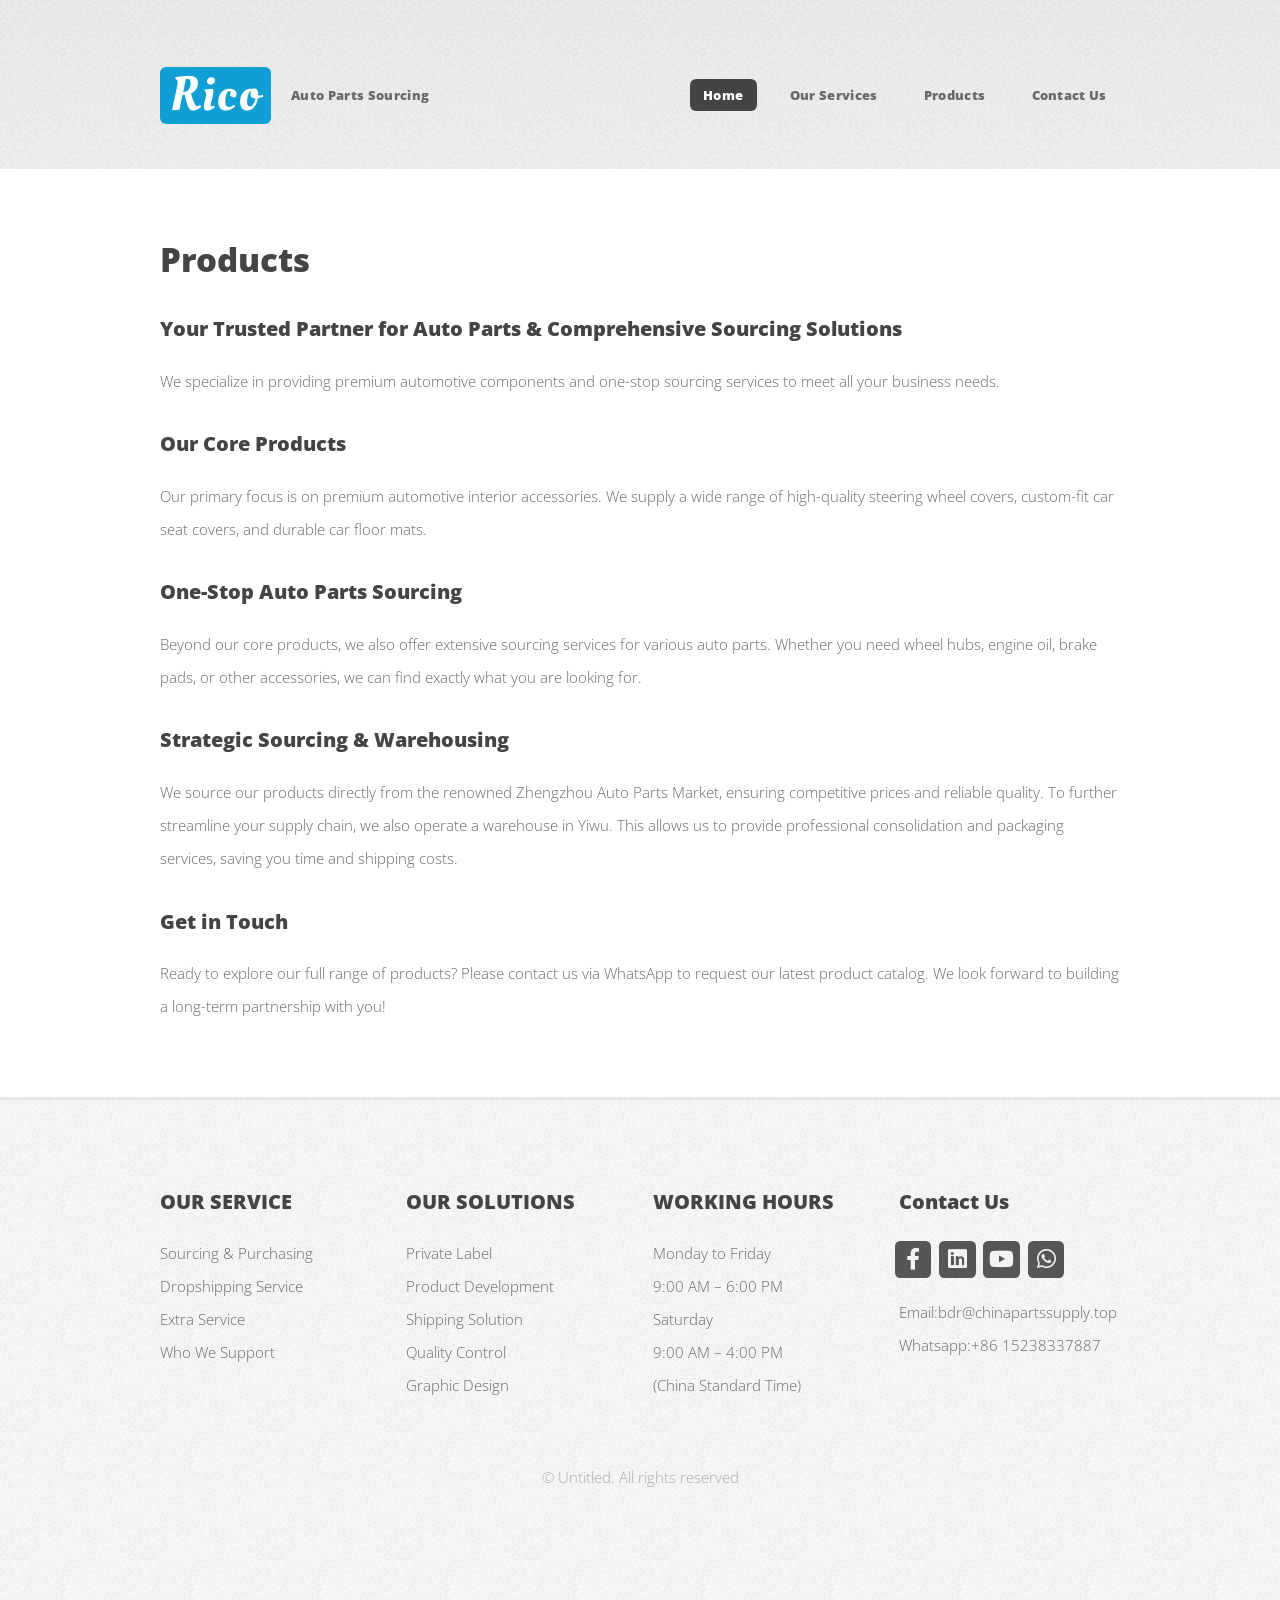
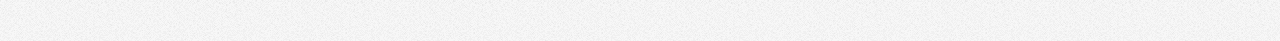
==== commit 67b6a2a6: "Add files via upload" ====
--- a/products.html
+++ b/products.html
@@ -49,7 +49,7 @@
 									<h3>Your Trusted Partner for Auto Parts & Comprehensive Sourcing Solutions</h3>
 									<p>We specialize in providing premium automotive components and one-stop sourcing services to meet all your business needs.</p>
 									<h3>Our Core Products</h3>
-									<p>Our primary focus is on high-performance fuel systems. We supply a wide range of fuel injectors, fuel pumps, injector assemblies, and common rail valve components.</p>
+									<p>Our primary focus is on premium automotive interior accessories. We supply a wide range of high-quality steering wheel covers, custom-fit car seat covers, and durable car floor mats.</p>
 									<h3>One-Stop Auto Parts Sourcing</h3>
 									<p>Beyond our core products, we also offer extensive sourcing services for various auto parts. Whether you need wheel hubs, engine oil, brake pads, or other accessories, we can find exactly what you are looking for.</p>
 									<h3>Strategic Sourcing & Warehousing</h3>
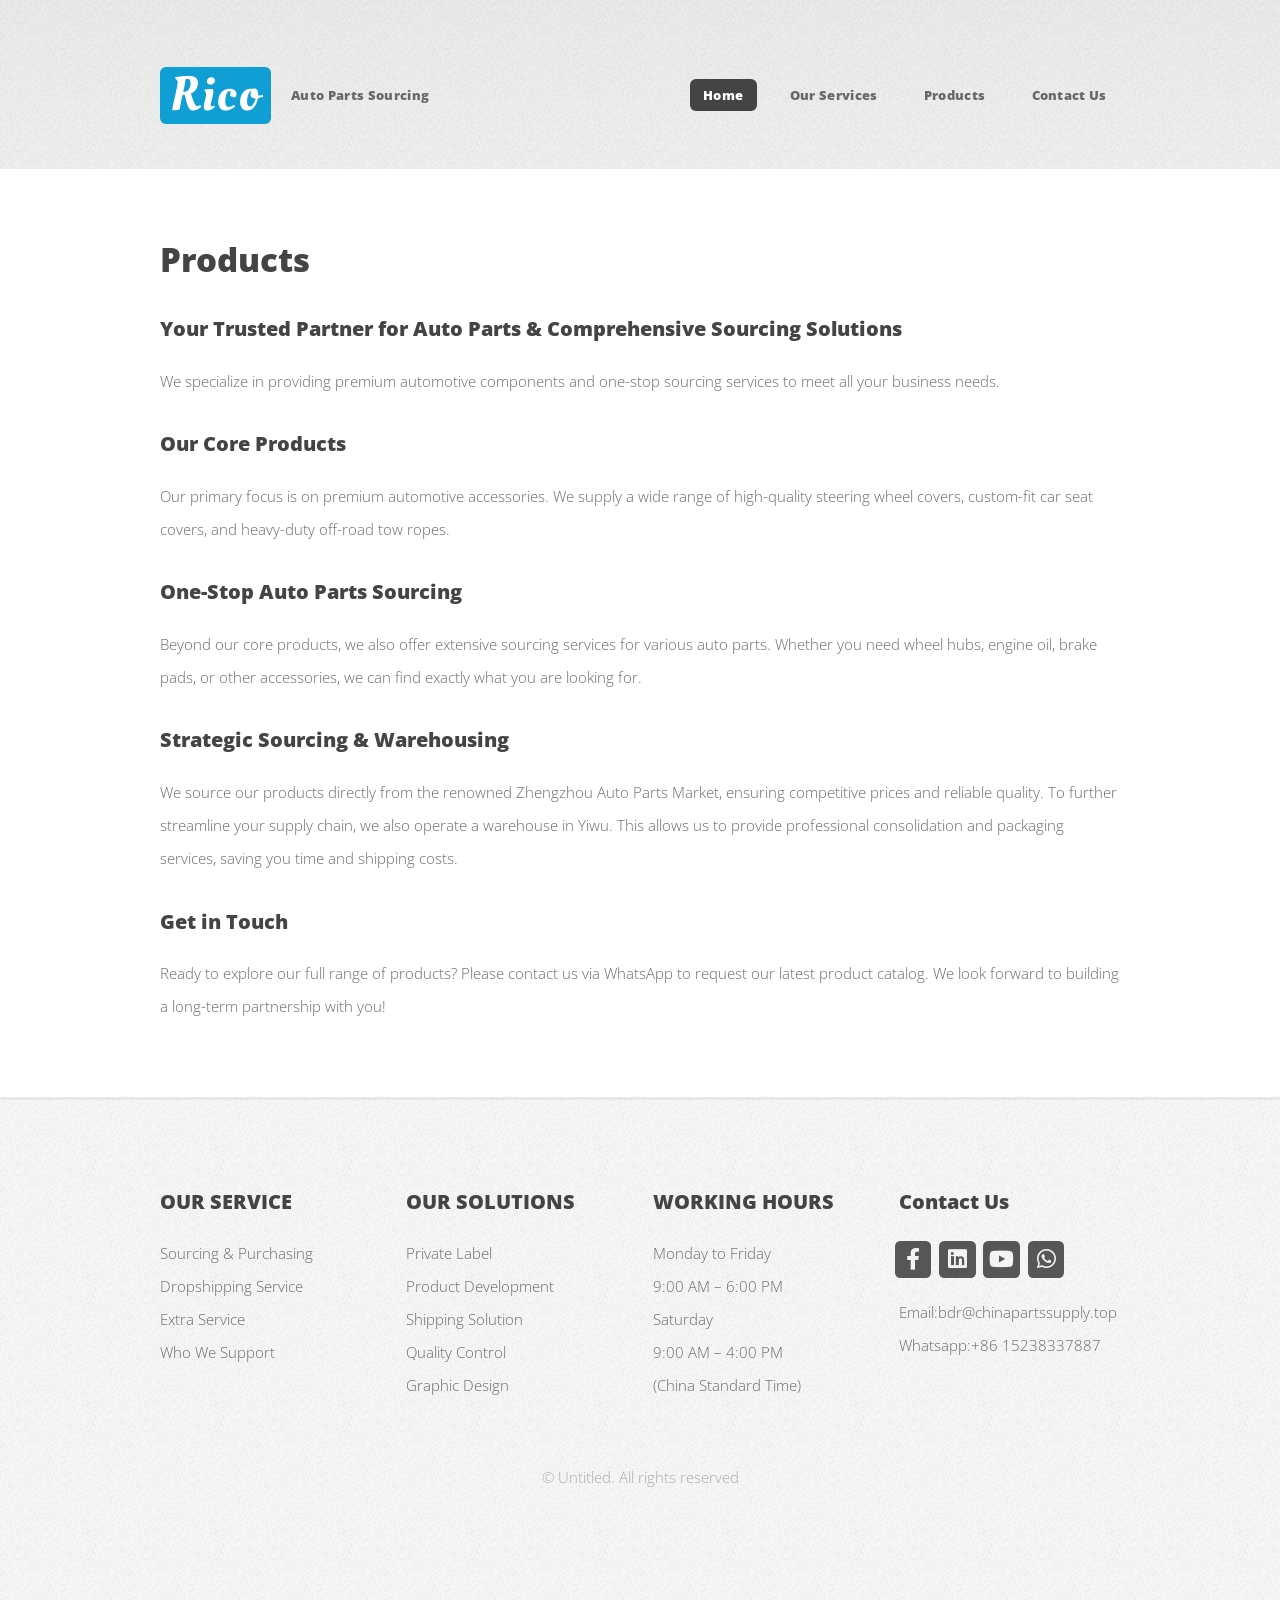
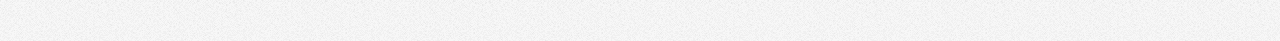
==== commit 38704ecd: "Add files via upload" ====
--- a/products.html
+++ b/products.html
@@ -49,7 +49,7 @@
 									<h3>Your Trusted Partner for Auto Parts & Comprehensive Sourcing Solutions</h3>
 									<p>We specialize in providing premium automotive components and one-stop sourcing services to meet all your business needs.</p>
 									<h3>Our Core Products</h3>
-									<p>Our primary focus is on premium automotive interior accessories. We supply a wide range of high-quality steering wheel covers, custom-fit car seat covers, and durable car floor mats.</p>
+									<p>Our primary focus is on premium automotive accessories. We supply a wide range of high-quality steering wheel covers, custom-fit car seat covers, and heavy-duty off-road tow ropes.</p>
 									<h3>One-Stop Auto Parts Sourcing</h3>
 									<p>Beyond our core products, we also offer extensive sourcing services for various auto parts. Whether you need wheel hubs, engine oil, brake pads, or other accessories, we can find exactly what you are looking for.</p>
 									<h3>Strategic Sourcing & Warehousing</h3>
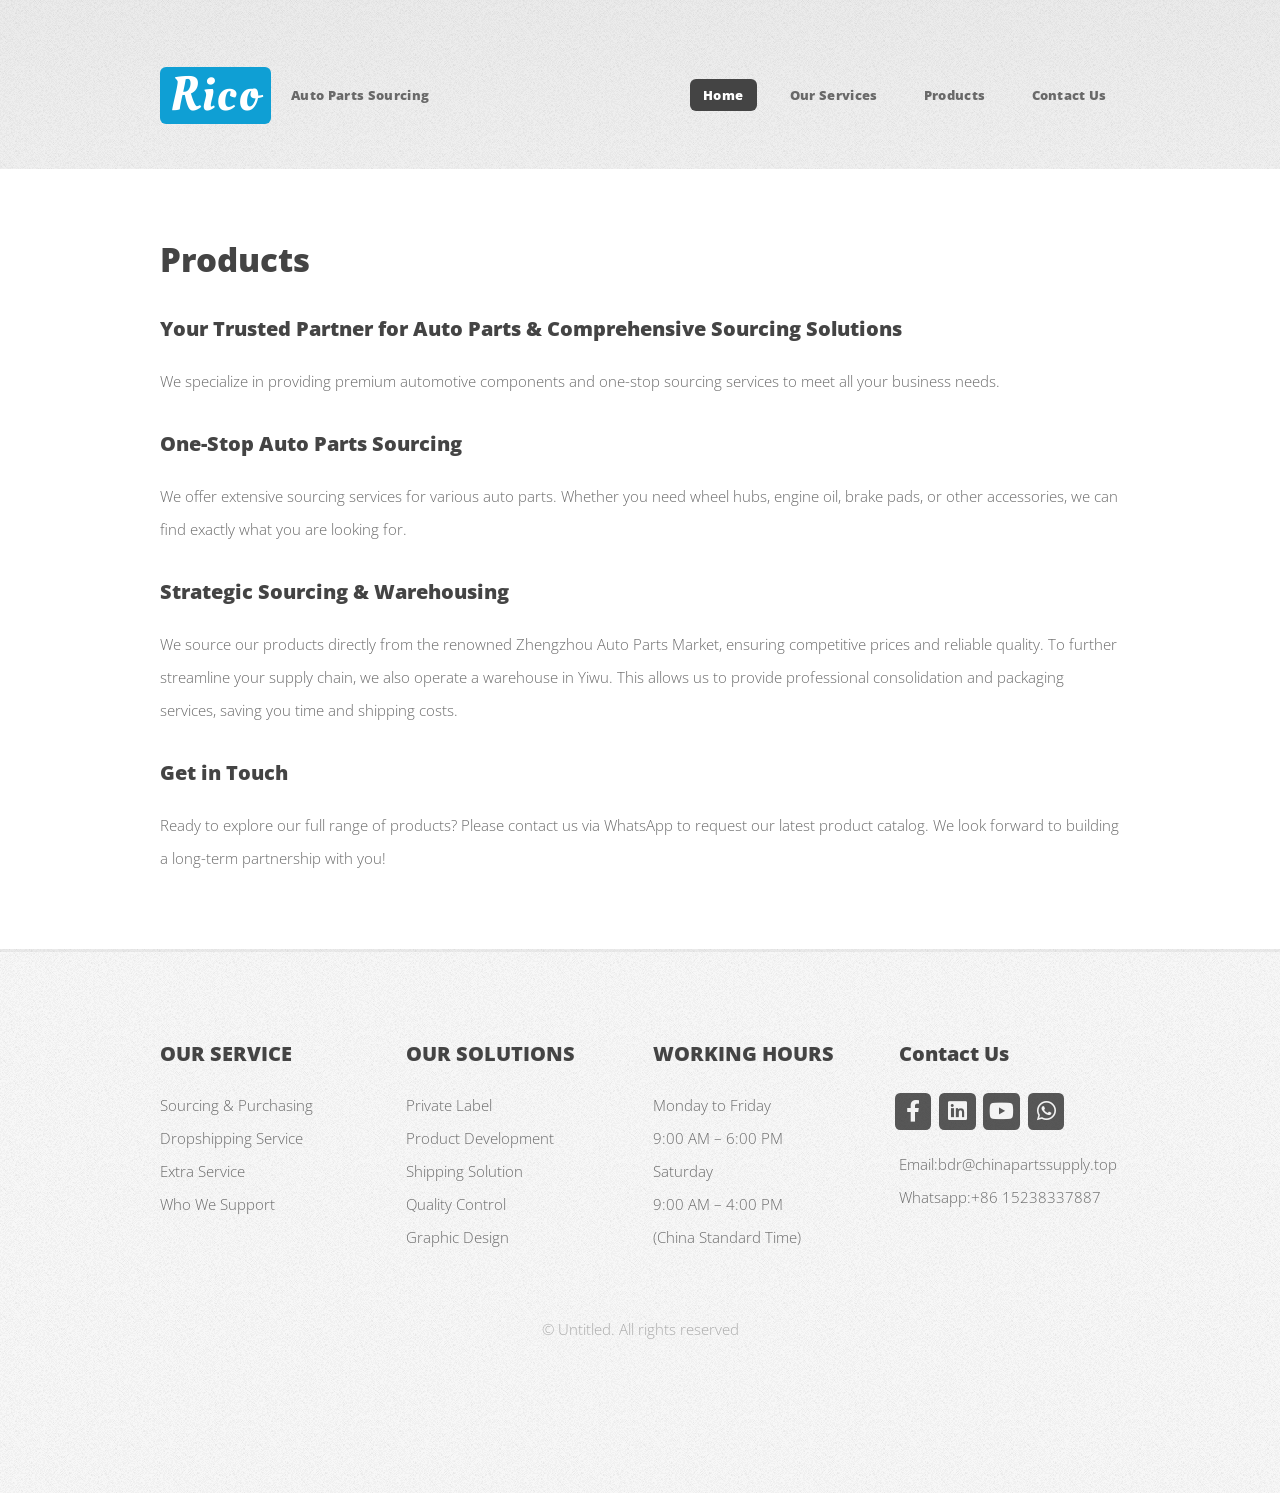
==== commit 41c45cd7: "Add files via upload" ====
--- a/products.html
+++ b/products.html
@@ -48,10 +48,8 @@
 								<h2>Products</h2>
 									<h3>Your Trusted Partner for Auto Parts & Comprehensive Sourcing Solutions</h3>
 									<p>We specialize in providing premium automotive components and one-stop sourcing services to meet all your business needs.</p>
-									<h3>Our Core Products</h3>
-									<p>Our primary focus is on premium automotive accessories. We supply a wide range of high-quality steering wheel covers, custom-fit car seat covers, and heavy-duty off-road tow ropes.</p>
 									<h3>One-Stop Auto Parts Sourcing</h3>
-									<p>Beyond our core products, we also offer extensive sourcing services for various auto parts. Whether you need wheel hubs, engine oil, brake pads, or other accessories, we can find exactly what you are looking for.</p>
+									<p>We offer extensive sourcing services for various auto parts. Whether you need wheel hubs, engine oil, brake pads, or other accessories, we can find exactly what you are looking for.</p>
 									<h3>Strategic Sourcing & Warehousing</h3>
 									<p>We source our products directly from the renowned Zhengzhou Auto Parts Market, ensuring competitive prices and reliable quality. To further streamline your supply chain, we also operate a warehouse in Yiwu. This allows us to provide professional consolidation and packaging services, saving you time and shipping costs.</p>
 									<h3>Get in Touch</h3>
